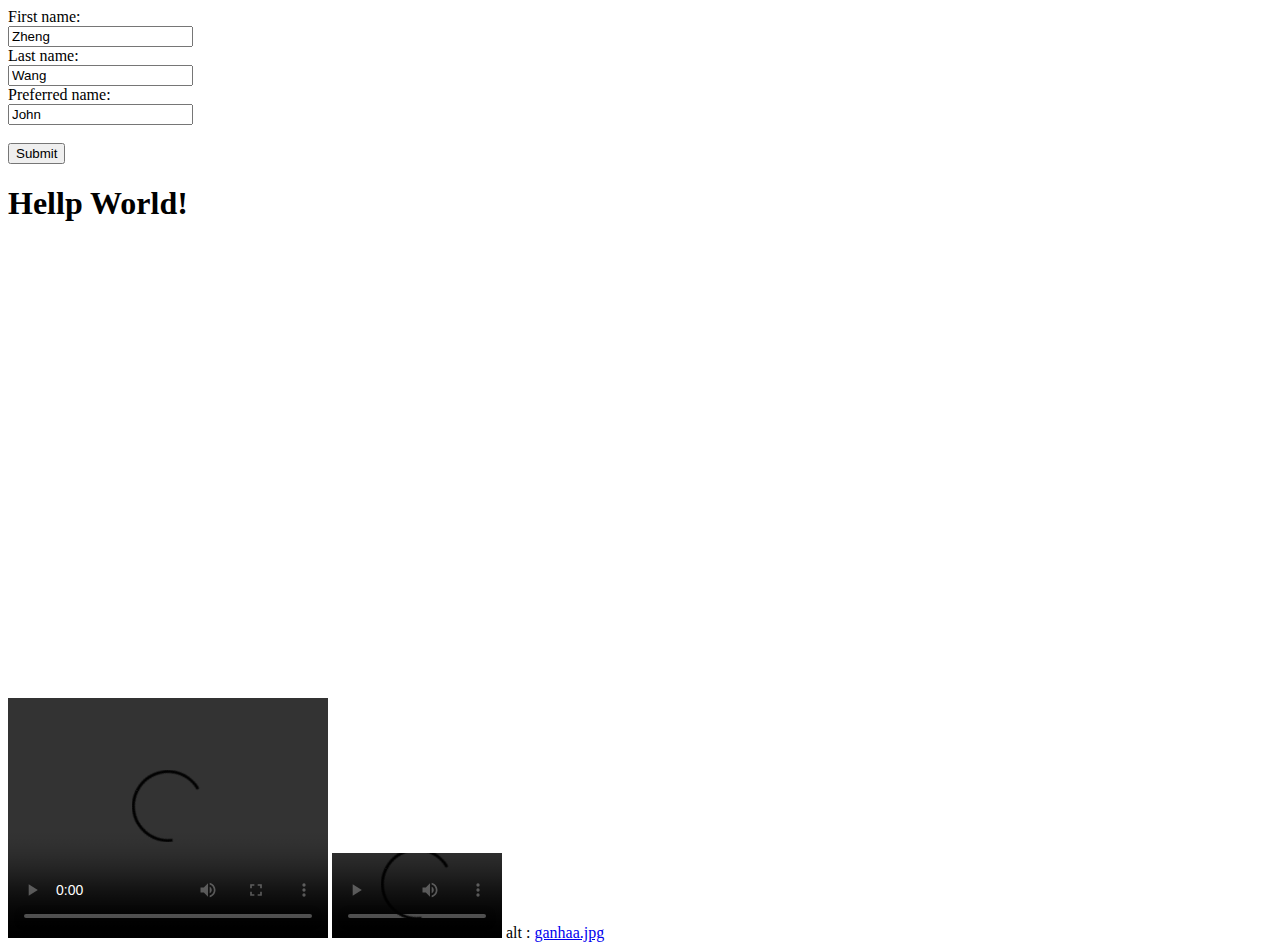
==== embeddingOriginalWork.html @ 8bb60750 "Add files via upload" ====
<!DOCTYPE html>
    <head>
        <title>Hello World!</title>
    </head>
    <body>
        <form action="/action_page.php">
            First name:<br>
            <input type="text" name="firstname" value="Zheng"><br>
            Last name:<br>
            <input type="text" name="lastname" value="Wang"><br>
            Preferred name:<br>
            <input type="text" name="preferredname" value="John"><br><br>
            <input type="submit" value="Submit">
        </form>    
        <h1>Hellp World!</h1>
        <iframe width="560" height="315" 
        src="https://www.youtube.com/embed/89e518dl4I8?start=180" frameborder="0" allow="accelerometer; autoplay; encrypted-media; gyroscope; picture-in-picture" allowfullscreen>
        </iframe>
        <iframe
        src="https://www.google.com/maps/embed?pb=!1m18!1m12!1m3!1d2687.5869945073623!2d-122.30376858428701!3d47.65359207918784!2m3!1f0!2f0!3f0!3m2!1i1024!2i768!4f13.1!3m3!1m2!1s0x54906ab51eccdb73%3A0x11ed37d4b0f35c56!2sUniversity+of+Washington+Intramural+Activities+(IMA)+Building!5e0!3m2!1sen!2sus!4v1547285559957" width="600" height="450" frameborder="0" style="border:0" allowfullscreen>
        </iframe>
        <video width="320" height="240" controls>
            <source src="movie.mp4" type="video/mp4">
        </video> 
        <video src="/video/pass-countdown.ogg" width="170" height="85" controls></video>
        <object data = "/html/test.jpg" type = "text/html" width = "300" height  = "200">
            alt : <a href = "/html/test.htm">ganhaa.jpg</a>
         </object>
    </body>
</html>
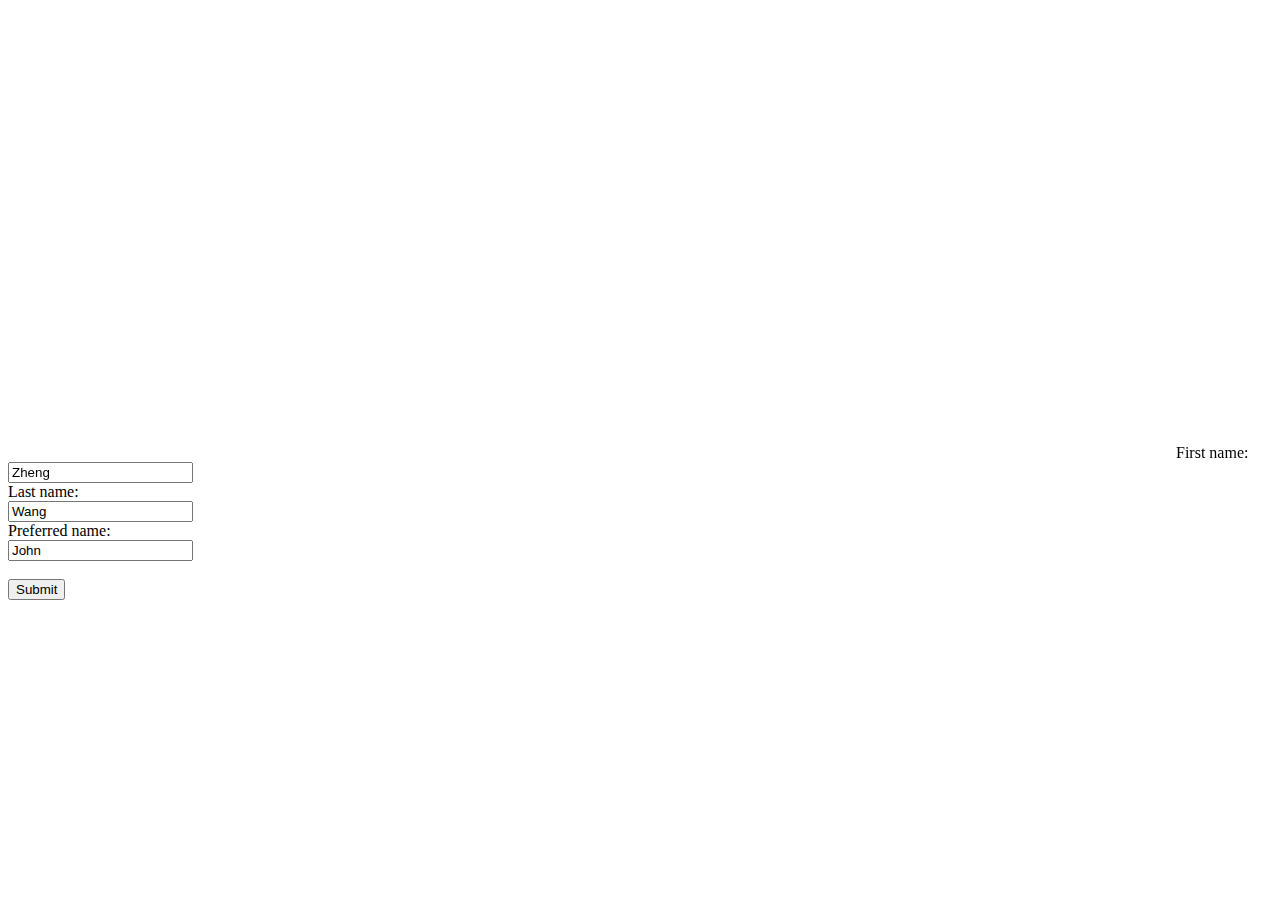
==== commit 41aa7e5a: "Add files via upload" ====
--- a/embeddingOriginalWork.html
+++ b/embeddingOriginalWork.html
@@ -3,7 +3,13 @@
         <title>Hello World!</title>
     </head>
     <body>
-        <form action="/action_page.php">
+        <iframe width="560" height="315" 
+        src="https://www.youtube.com/embed/89e518dl4I8?start=180" frameborder="0" allow="accelerometer; autoplay; encrypted-media; gyroscope; picture-in-picture" allowfullscreen>
+        </iframe>
+        <iframe
+        src="https://www.google.com/maps/embed?pb=!1m18!1m12!1m3!1d2687.5869945073623!2d-122.30376858428701!3d47.65359207918784!2m3!1f0!2f0!3f0!3m2!1i1024!2i768!4f13.1!3m3!1m2!1s0x54906ab51eccdb73%3A0x11ed37d4b0f35c56!2sUniversity+of+Washington+Intramural+Activities+(IMA)+Building!5e0!3m2!1sen!2sus!4v1547285559957" width="600" height="450" frameborder="0" style="border:0" allowfullscreen>
+        </iframe>
+        <object action="/action_page.php">
             First name:<br>
             <input type="text" name="firstname" value="Zheng"><br>
             Last name:<br>
@@ -11,20 +17,6 @@
             Preferred name:<br>
             <input type="text" name="preferredname" value="John"><br><br>
             <input type="submit" value="Submit">
-        </form>    
-        <h1>Hellp World!</h1>
-        <iframe width="560" height="315" 
-        src="https://www.youtube.com/embed/89e518dl4I8?start=180" frameborder="0" allow="accelerometer; autoplay; encrypted-media; gyroscope; picture-in-picture" allowfullscreen>
-        </iframe>
-        <iframe
-        src="https://www.google.com/maps/embed?pb=!1m18!1m12!1m3!1d2687.5869945073623!2d-122.30376858428701!3d47.65359207918784!2m3!1f0!2f0!3f0!3m2!1i1024!2i768!4f13.1!3m3!1m2!1s0x54906ab51eccdb73%3A0x11ed37d4b0f35c56!2sUniversity+of+Washington+Intramural+Activities+(IMA)+Building!5e0!3m2!1sen!2sus!4v1547285559957" width="600" height="450" frameborder="0" style="border:0" allowfullscreen>
-        </iframe>
-        <video width="320" height="240" controls>
-            <source src="movie.mp4" type="video/mp4">
-        </video> 
-        <video src="/video/pass-countdown.ogg" width="170" height="85" controls></video>
-        <object data = "/html/test.jpg" type = "text/html" width = "300" height  = "200">
-            alt : <a href = "/html/test.htm">ganhaa.jpg</a>
-         </object>
+        </object> 
     </body>
 </html>